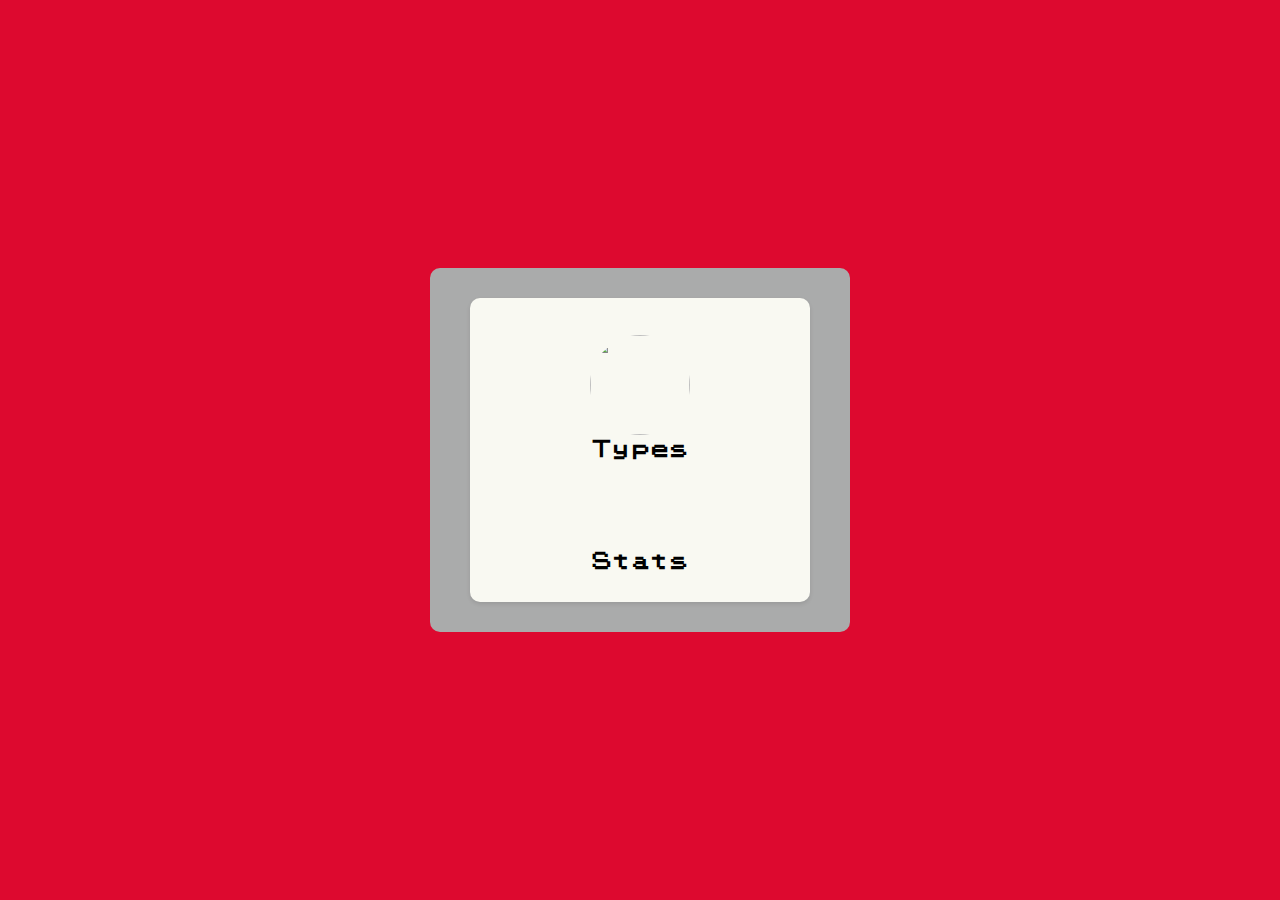
==== details.html @ db74207a "Merge branch 'main' of https://github.com/quyenngyn/Pokedex" ====
<!DOCTYPE html>
<html lang="en">
<head>
    <meta charset="UTF-8">
    <meta name="viewport" content="width=device-width, initial-scale=1.0">
    <title>Pokemon Details</title>
    <link rel="stylesheet" href="details.css" />
    <link rel="stylesheet" href="pokemon.css" />
</head>
<body>
    <div id="card-frame">
        <div id="card" class="card">
            <div class="card-header">
                <div id="card-id" class="card-id"></div>
                <h1 id="card-title" class="card-title"></h1>
            </div>
            <div class="card-body">
                <img id="card-image" class="card-image" src="" alt="">
                <h3>Types</h3>
                <ul id="type-list"></ul>
                <div id="attributes-card"></div>
                <h3>Stats</h3>
                <div id="stat-card"></div>
            </div>
        </div>
    </div>
<script src="details.js"></script>
</body>
</html>
---- details.css ----
:root {
    --color-main: #089eca;
    --color-background: #f4f4f4;
    --card-background: #f9f9f2;
    --color-border: #4b4a4ac4;
    --color-pokedex: #dd092f;
    --color-pokedex-border: #AAABAB;

}

@font-face { font-family: PokemonGb; src: url('PokemonGb-RAeo.ttf'); } 

body {
    font-family: 'PokemonGb', sans-serif;
    margin: 0;
    padding: 0;
    display: grid;
    place-items: center;
    height: 100vh;
    width: 100vw;
    background: var(--color-pokedex);
}

.container {
    display: flex;
    flex-flow: column nowrap;
    align-items: center;
    justify-content: center;
    margin-top: 50px;
}

#card-frame {
    border: 30px solid var(--color-pokedex-border);
    background-color: var(--color-pokedex-border);
    border-radius: 10px;
}

.card {
    background: var(--card-background);
    border-radius: 10px;
    box-shadow: 0 2px 4px rgba(0, 0, 0, 0.1);
    width: 300px;
    margin: 0 10px;
    padding: 20px;
    text-align: center;
}

.card img {
    width: 100px;
    height: 100px;
    border-radius: 50%;
    margin-bottom: 5px;
}

.card h1 {
    font-size: 1.5rem;
    margin-bottom: 10px;
    text-transform: capitalize;
}

.card h3 {
    font-size: 1.2rem;
    margin: 0 0 10px;
    text-transform: capitalize;
}

.card p {
    font-size: 1rem;
    margin-bottom: 10px;
    display: flex;
    flex-flow: row;
    text-align: left;
    justify-content: space-between;

}

.card a {
    text-decoration: none;
    color: var(--color-main);
    font-weight: bold;
}

.card a:hover {
    text-decoration: underline;
}

/* remove list styles */
.card ul {
    padding: 1rem;
    margin: 0;
    display: flex;
    flex-flow: row wrap;
    justify-content: center;
    gap: 10px;
}

.card li {
    list-style: none;
    margin-bottom: 5px;
    border: var(--color-border) 1px solid;
    padding: 10px;
    border-radius: 5px;
}

#attributes-card {
    padding: 25px;
}

.attribute-span {
    padding: 10px;
}
---- pokemon.css ----
:root {
    --normal: #A8A77A;
    --fire: #EE8130;
    --water: #6390F0;
    --electric: #F7D02C;
    --grass: #7AC74C;
    --ice: #96D9D6;
    --fighting: #C22E28;
    --poison: #A33EA1;
    --ground: #E2BF65;
    --flying: #A98FF3;
    --psychic: #F95587;
    --bug: #A6B91A;
    --rock: #B6A136;
    --ghost: #735797;
    --dragon: #6F35FC;
    --dark: #705746;
    --steel: #B7B7CE;
    --fairy: #D685AD;
}

.normal {
    background-color: var(--normal);
}

.fire {
    background-color: var(--fire);
}

.water {
    background-color: var(--water);
}

.electric {
    background-color: var(--electric);
}

.grass {
    background-color: var(--grass);
}

.ice {
    background-color: var(--ice);
}

.fighting {
    background-color: var(--fighting);
}

.poison {
    background-color: var(--poison);
}

.ground {
    background-color: var(--ground);
}

.flying {
    background-color: var(--flying);
}

.psychic {
    background-color: var(--psychic);
}

.bug {
    background-color: var(--bug);
}

.rock {
    background-color: var(--rock);
}

.ghost {
    background-color: var(--ghost);
}

.dragon {
    background-color: var(--dragon);
}

.dark {
    background-color: var(--dark);
}

.steel {
    background-color: var(--steel);
}

.fairy {
    background-color: var(--fairy);
}
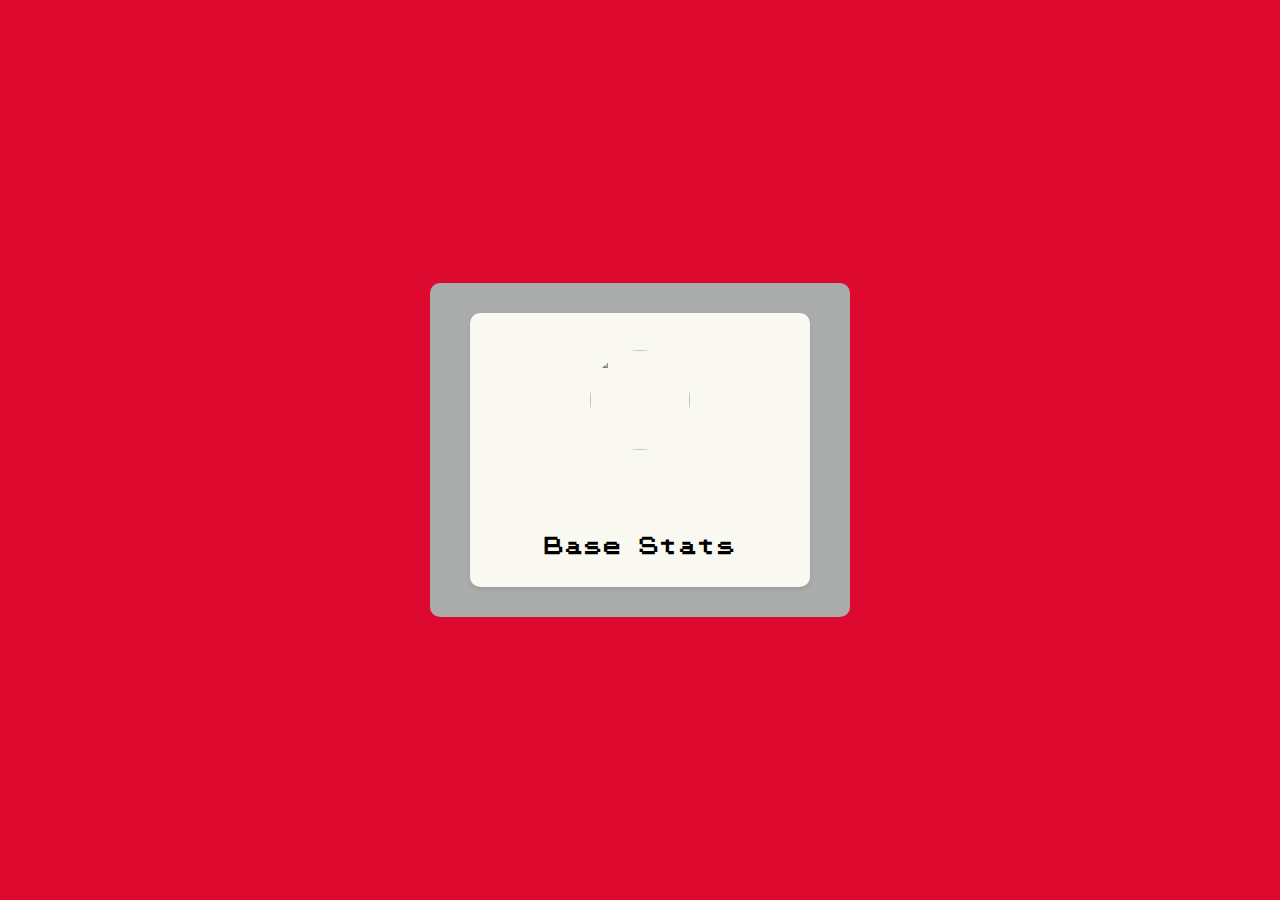
==== commit a6c5eeaa: "Make nav cards pretty" ====
--- a/details.html
+++ b/details.html
@@ -16,10 +16,9 @@
             </div>
             <div class="card-body">
                 <img id="card-image" class="card-image" src="" alt="">
-                <h3>Types</h3>
                 <ul id="type-list"></ul>
                 <div id="attributes-card"></div>
-                <h3>Stats</h3>
+                <h3>Base Stats</h3>
                 <div id="stat-card"></div>
             </div>
         </div>
--- a/details.css
+++ b/details.css
@@ -97,7 +97,6 @@
 .card li {
     list-style: none;
     margin-bottom: 5px;
-    border: var(--color-border) 1px solid;
     padding: 10px;
     border-radius: 5px;
 }
--- a/pokemon.css
+++ b/pokemon.css
@@ -1,22 +1,22 @@
 :root {
-    --normal: #A8A77A;
-    --fire: #EE8130;
-    --water: #6390F0;
-    --electric: #F7D02C;
-    --grass: #7AC74C;
-    --ice: #96D9D6;
-    --fighting: #C22E28;
-    --poison: #A33EA1;
-    --ground: #E2BF65;
-    --flying: #A98FF3;
-    --psychic: #F95587;
-    --bug: #A6B91A;
-    --rock: #B6A136;
-    --ghost: #735797;
-    --dragon: #6F35FC;
-    --dark: #705746;
-    --steel: #B7B7CE;
-    --fairy: #D685AD;
+    --normal: #A8A77ACC;
+    --fire: #EE8130CC;
+    --water: #6390F0CC;
+    --electric: #F7D02CCC;
+    --grass: #7AC74CCC;
+    --ice: #96D9D6CC;
+    --fighting: #C22E28CC;
+    --poison: #A33EA1CC;
+    --ground: #E2BF65CC;
+    --flying: #A98FF3CC;
+    --psychic: #F95587CC;
+    --bug: #A6B91ACC;
+    --rock: #B6A136CC;
+    --ghost: #735797CC;
+    --dragon: #6F35FCCC;
+    --dark: #705746CC;
+    --steel: #B7B7CECC;
+    --fairy: #D685ADCC;
 }
 
 .normal {
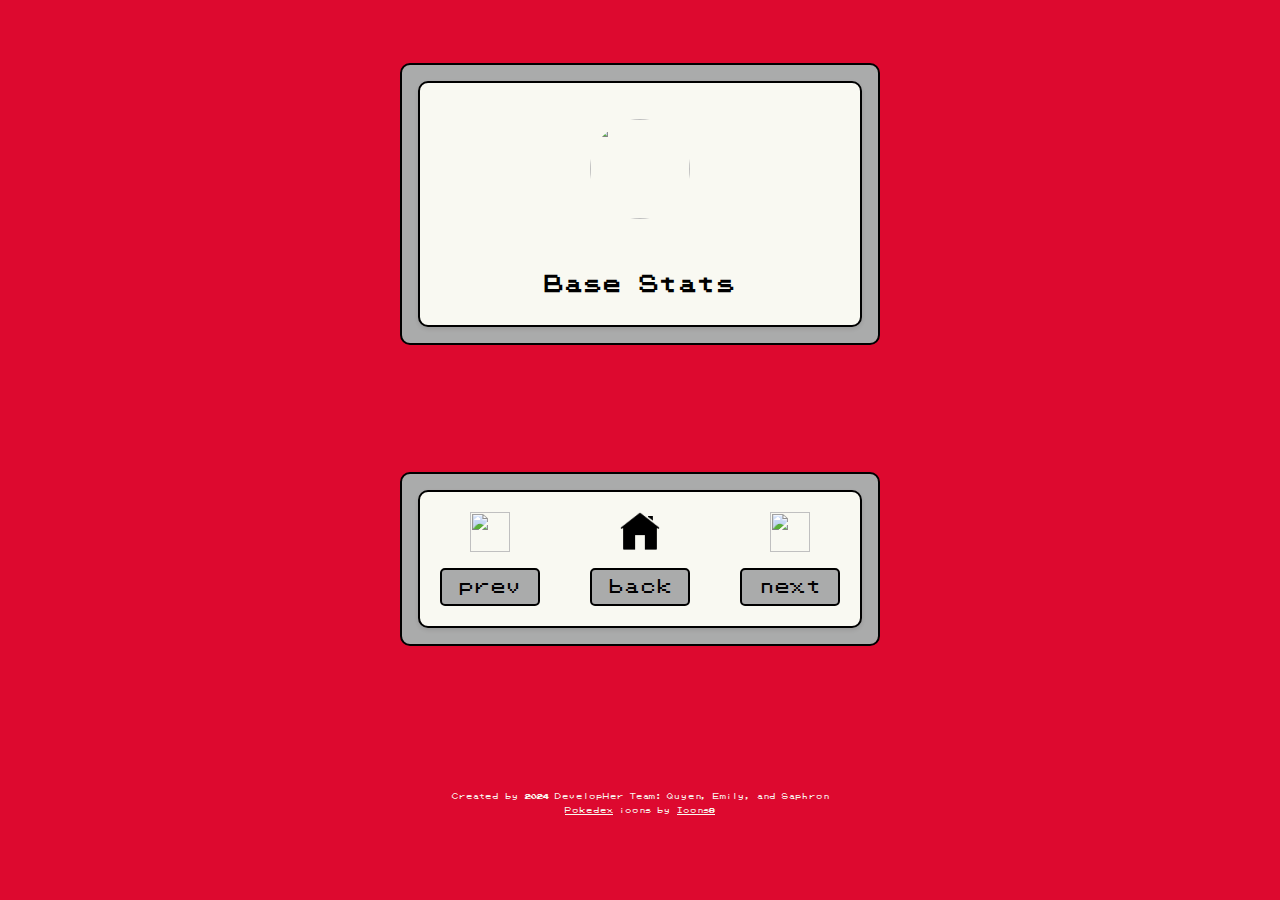
==== commit f1688829: "Add and style nav panel" ====
--- a/details.html
+++ b/details.html
@@ -23,6 +23,26 @@
             </div>
         </div>
     </div>
+    <div id="nav-frame">
+        <div class="nav-container">
+            <div class="nav-content">
+                <img id="prev-img" class="nav-image" src="" alt="">
+                <button id="prev-button" class="btn">prev</button>
+            </div>
+            <a href="/"><div class="nav-content">
+                <img class="nav-image" src="icons8-home-50.png" alt="">
+                <button id="back-button" class="btn">back</button>
+            </div></a>
+            <div class="nav-content">
+                <img id="next-img" class="nav-image" src="" alt="">
+                <button id="next-button" class="btn">next</button>
+            </div>
+        </div>
+    </div>
+    <footer>
+        <p>Created by 2024 DevelopHer Team: Quyen, Emily, and Saphron</p>
+        <p><a target="_blank" href="https://icons8.com/icon/15566/pokedex">Pokedex</a> icons by <a target="_blank" href="https://icons8.com">Icons8</a></p>
+    </footer>
 <script src="details.js"></script>
 </body>
 </html>--- a/details.css
+++ b/details.css
@@ -1,5 +1,5 @@
 :root {
-    --color-main: #089eca;
+    --color-main: #dd092f;
     --color-background: #f4f4f4;
     --card-background: #f9f9f2;
     --color-border: #4b4a4ac4;
@@ -21,28 +21,35 @@
     background: var(--color-pokedex);
 }
 
-.container {
-    display: flex;
-    flex-flow: column nowrap;
-    align-items: center;
-    justify-content: center;
-    margin-top: 50px;
+#card-frame {
+    background-color: var(--color-pokedex-border);
+    min-width: 410px;
+    max-width: 95%;
+    border: 2px solid black;
+    border-radius: 10px;
+    display: block;
 }
 
-#card-frame {
-    border: 30px solid var(--color-pokedex-border);
+#nav-frame {
     background-color: var(--color-pokedex-border);
+    min-width: 410px;
+    max-width: 95%;
+    border: 2px solid black;
     border-radius: 10px;
+    display: flex;
 }
 
 .card {
     background: var(--card-background);
+    border: 2px solid black;
     border-radius: 10px;
     box-shadow: 0 2px 4px rgba(0, 0, 0, 0.1);
-    width: 300px;
     margin: 0 10px;
     padding: 20px;
     text-align: center;
+    min-width: 400px;
+    max-width: 90%;
+    margin: 1rem;
 }
 
 .card img {
@@ -84,7 +91,6 @@
     text-decoration: underline;
 }
 
-/* remove list styles */
 .card ul {
     padding: 1rem;
     margin: 0;
@@ -98,13 +104,83 @@
     list-style: none;
     margin-bottom: 5px;
     padding: 10px;
+    border: 2px solid black;
     border-radius: 5px;
 }
 
 #attributes-card {
-    padding: 25px;
+    display: grid;
+    grid-template-columns: auto auto;
+    margin: 0 3rem 1.2rem;
+    column-gap: 3rem;
+}
+
+#attributes-card span {
+    padding: 0.5rem;
+}
+
+.attribute-value {
+    text-align: left;
 }
 
 .attribute-span {
-    padding: 10px;
+    text-align: right;
+}
+
+.nav-container {
+    display: flex;
+    justify-content: space-between;
+    align-items: center;
+    padding: 1rem;
+    background: var(--card-background);
+    border: 2px solid black;
+    border-radius: 10px;
+    box-shadow: 0 2px 4px rgba(0, 0, 0, 0.1);
+    padding: 20px;
+    text-align: center;
+    min-width: 400px;
+    max-width: 90%;
+    margin: 1rem;
+}
+
+.nav-container a {
+    text-decoration: none;
+    color: var(--color-main);
+    font-weight: bold;
+}
+
+.nav-content {
+    display: flex;
+    flex-flow: column;
+    justify-content: space-between;
+    align-items: center;
+    gap: 1rem;
+}
+
+.nav-content .nav-image {
+    width: 40px;
+    height: 40px;
+}
+
+.btn {
+    background-color: var(--color-pokedex-border);
+    padding: 0.5rem 1rem;
+    border: 2px solid black;
+    border-radius: 5px;
+    cursor: pointer;
+    font-size: 1rem;
+    font-family: PokemonGb;
+}
+
+footer {
+    bottom: 0;
+    width: 100%;
+    padding: 1rem;
+    text-align: center;
+    color: var(--card-background);
+    font-size: 0.4rem;
+}
+
+footer a {
+    color: var(--card-background);
 }--- a/pokemon.css
+++ b/pokemon.css
@@ -21,72 +21,161 @@
 
 .normal {
     background-color: var(--normal);
+    --main: var(--normal);
+    
 }
 
 .fire {
     background-color: var(--fire);
+    --main: var(--fire);
 }
 
 .water {
     background-color: var(--water);
+    --main: var(--water);
 }
 
 .electric {
     background-color: var(--electric);
+    --main: var(--electric);
 }
 
 .grass {
     background-color: var(--grass);
+    --main: var(--grass);
 }
 
 .ice {
     background-color: var(--ice);
+    --main: var(--ice);
 }
 
 .fighting {
     background-color: var(--fighting);
+    --main: var(--fighting);
 }
 
 .poison {
     background-color: var(--poison);
+    --main: var(--poison);
 }
 
 .ground {
     background-color: var(--ground);
+    --main: var(--ground);
 }
 
 .flying {
     background-color: var(--flying);
+    --main: var(--flying);
 }
 
 .psychic {
     background-color: var(--psychic);
+    --main: var(--psychic);
 }
 
 .bug {
     background-color: var(--bug);
+    --main: var(--bug);
 }
 
 .rock {
     background-color: var(--rock);
+    --main: var(--rock);
 }
 
 .ghost {
     background-color: var(--ghost);
+    --main: var(--ghost);
 }
 
 .dragon {
     background-color: var(--dragon);
+    --main: var(--dragon);
 }
 
 .dark {
     background-color: var(--dark);
+    --main: var(--dark);
 }
 
 .steel {
     background-color: var(--steel);
+    --main: var(--steel);
 }
 
 .fairy {
     background-color: var(--fairy);
-}+    --main: var(--fairy);
+}
+
+/* add gradient for secondary types */
+
+.secondary-fire {
+    background: linear-gradient(to top, var(--fire), var(--main));
+}
+
+.secondary-water {
+    background: linear-gradient(to top, var(--water), var(--main));
+}
+
+.secondary-electric {
+    background: linear-gradient(to top, var(--electric), var(--main));
+}
+
+.secondary-grass {
+    background: linear-gradient(to top, var(--grass), var(--main));
+}
+
+.secondary-ice {
+    background: linear-gradient(to top, var(--ice), var(--main));
+}
+
+.secondary-fighting {
+    background: linear-gradient(to top, var(--fighting), var(--main));
+}
+
+.secondary-poison {
+    background: linear-gradient(to top, var(--poison), var(--main));
+}
+
+.secondary-ground {
+    background: linear-gradient(to top, var(--ground), var(--main));
+}
+
+.secondary-flying {
+    background: linear-gradient(to top, var(--flying), var(--main));
+}
+
+.secondary-psychic {
+    background: linear-gradient(to top, var(--psychic), var(--main));
+}
+
+.secondary-bug {
+    background: linear-gradient(to top, var(--bug), var(--main));
+}
+
+.secondary-rock {
+    background: linear-gradient(to top, var(--rock), var(--main));
+}
+
+.secondary-ghost {
+    background: linear-gradient(to top, var(--ghost), var(--main));
+}
+
+.secondary-dragon {
+    background: linear-gradient(to top, var(--dragon), var(--main));
+}
+
+.secondary-dark {
+    background: linear-gradient(to top, var(--dark), var(--main));
+}
+
+.secondary-steel {
+    background: linear-gradient(to top, var(--steel), var(--main));
+}
+
+.secondary-fairy {
+    background: linear-gradient(to top, var(--fairy), var(--main));
+}
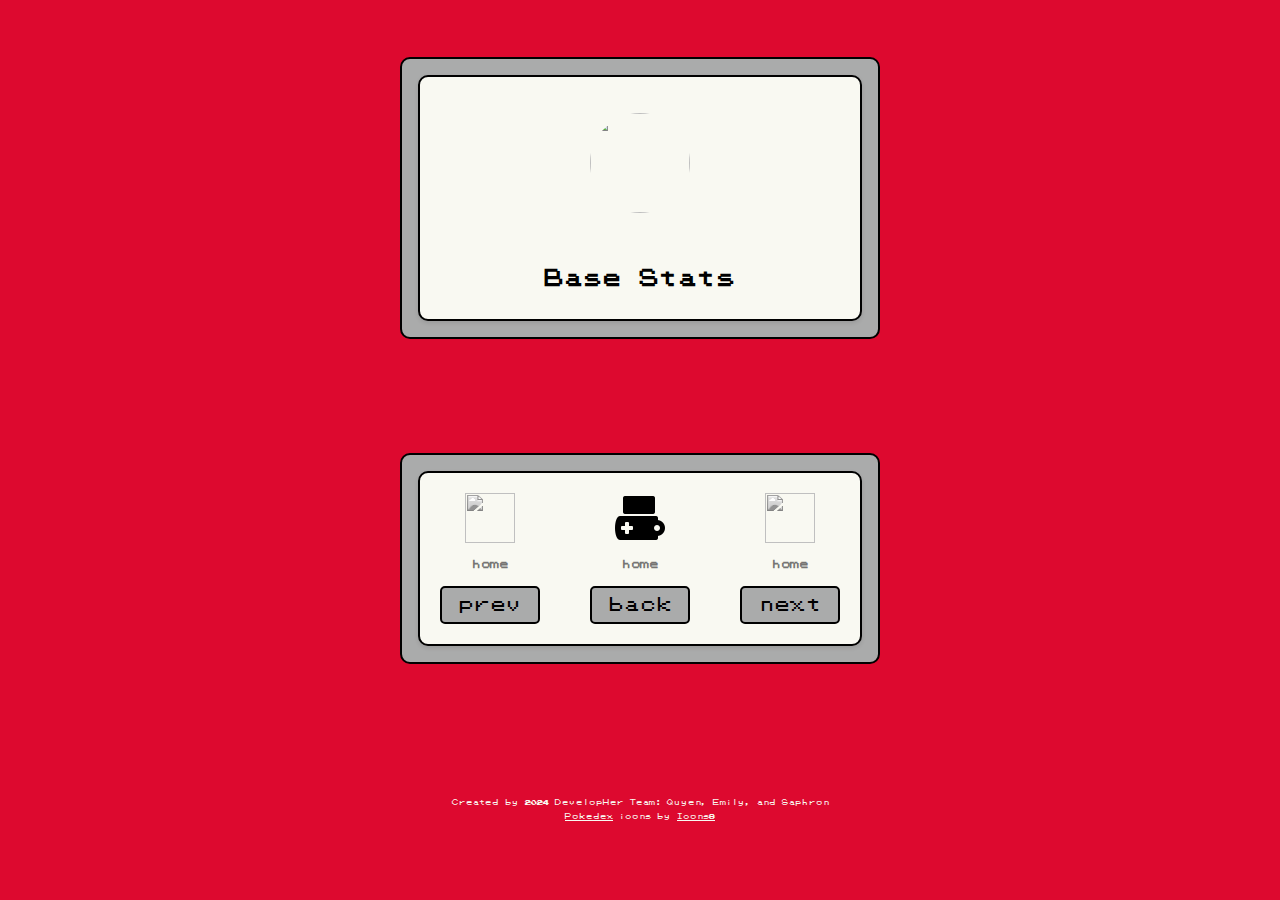
==== commit 3ae18438: "Fetch next and prev pokemon for nav" ====
--- a/details.html
+++ b/details.html
@@ -25,18 +25,21 @@
     </div>
     <div id="nav-frame">
         <div class="nav-container">
-            <div class="nav-content">
+            <a id="prev-nav" href="/"><div class="nav-content">
                 <img id="prev-img" class="nav-image" src="" alt="">
+                <span id="prev-name">home</span>
                 <button id="prev-button" class="btn">prev</button>
-            </div>
+            </div></a>
             <a href="/"><div class="nav-content">
-                <img class="nav-image" src="icons8-home-50.png" alt="">
+                <img class="nav-image" src="icons8-pokedex-50.png" alt="">
+                <span>home</span>
                 <button id="back-button" class="btn">back</button>
             </div></a>
-            <div class="nav-content">
+            <a id="next-nav" href="/"><div class="nav-content">
                 <img id="next-img" class="nav-image" src="" alt="">
+                <span id="next-name">home</span>
                 <button id="next-button" class="btn">next</button>
-            </div>
+            </div></a>
         </div>
     </div>
     <footer>
--- a/details.css
+++ b/details.css
@@ -158,8 +158,17 @@
 }
 
 .nav-content .nav-image {
-    width: 40px;
-    height: 40px;
+    width: 50px;
+    height: 50px;
+    -webkit-filter: grayscale(100%); /* Safari 6.0 - 9.0 */
+    filter: grayscale(100%);
+}
+
+.nav-content span {
+    font-size: 0.6rem;
+    color: var(--color-border);
+    padding: 0;
+    margin: 0;
 }
 
 .btn {
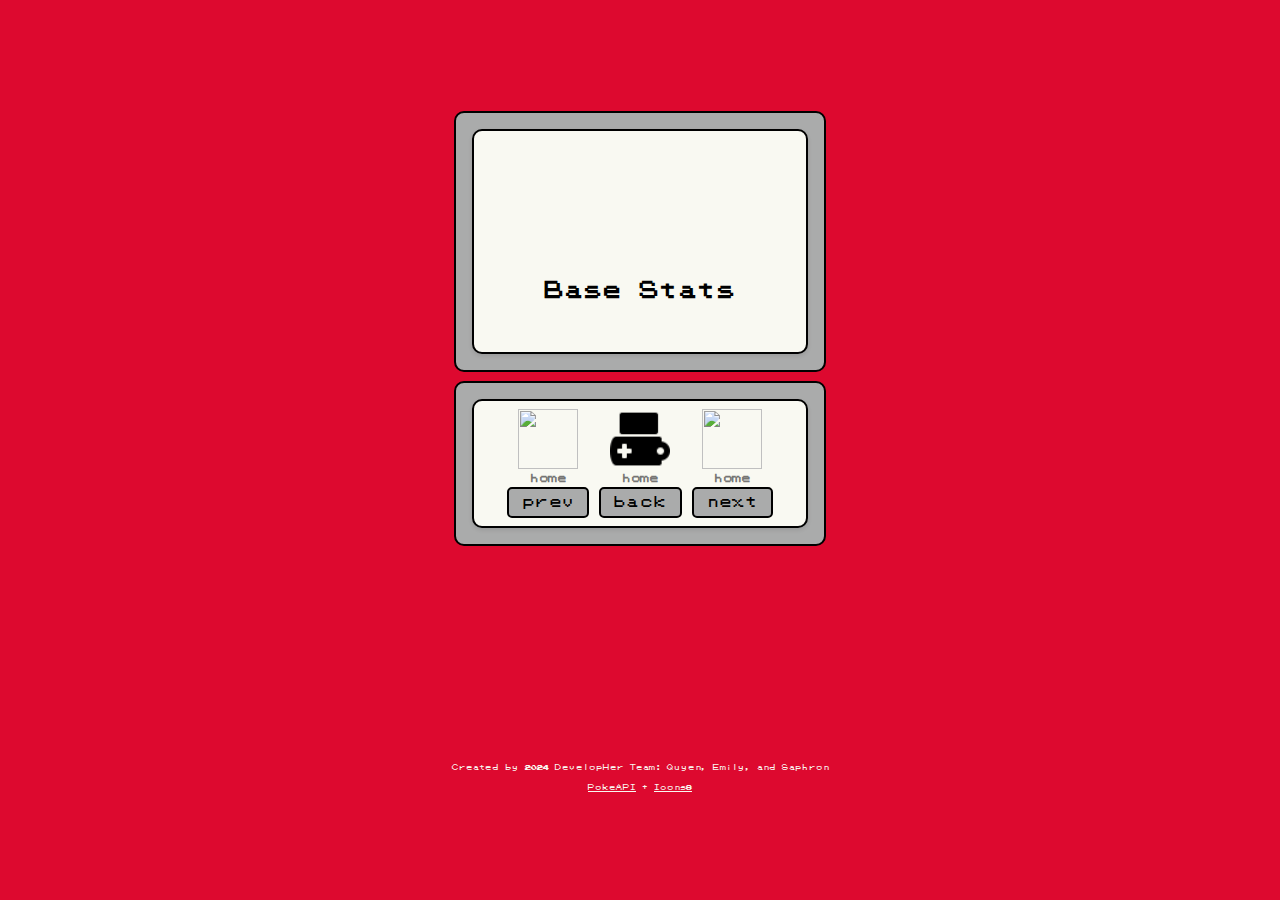
==== commit ed67587c: "Make deets page responsive" ====
--- a/details.html
+++ b/details.html
@@ -8,43 +8,45 @@
     <link rel="stylesheet" href="pokemon.css" />
 </head>
 <body>
-    <div id="card-frame">
-        <div id="card" class="card">
-            <div class="card-header">
-                <div id="card-id" class="card-id"></div>
-                <h1 id="card-title" class="card-title"></h1>
-            </div>
-            <div class="card-body">
-                <img id="card-image" class="card-image" src="" alt="">
-                <ul id="type-list"></ul>
-                <div id="attributes-card"></div>
-                <h3>Base Stats</h3>
-                <div id="stat-card"></div>
+    <main>
+        <div id="card-frame">
+            <div id="card" class="card">
+                <div class="card-header">
+                    <div id="card-id" class="card-id"></div>
+                    <h1 id="card-title" class="card-title"></h1>
+                </div>
+                <div class="card-body">
+                    <img id="card-image" class="card-image" src="" alt="">
+                    <ul id="type-list"></ul>
+                    <div id="attributes-card"></div>
+                    <h3>Base Stats</h3>
+                    <div id="stat-card"></div>
+                </div>
             </div>
         </div>
-    </div>
-    <div id="nav-frame">
-        <div class="nav-container">
-            <a id="prev-nav" href="/"><div class="nav-content">
-                <img id="prev-img" class="nav-image" src="" alt="">
-                <span id="prev-name">home</span>
-                <button id="prev-button" class="btn">prev</button>
-            </div></a>
-            <a href="/"><div class="nav-content">
-                <img class="nav-image" src="icons8-pokedex-50.png" alt="">
-                <span>home</span>
-                <button id="back-button" class="btn">back</button>
-            </div></a>
-            <a id="next-nav" href="/"><div class="nav-content">
-                <img id="next-img" class="nav-image" src="" alt="">
-                <span id="next-name">home</span>
-                <button id="next-button" class="btn">next</button>
-            </div></a>
+        <div id="nav-frame">
+            <div class="nav-container">
+                <a id="prev-nav" href="/"><div class="nav-content">
+                    <img id="prev-img" class="nav-image" src="" alt="">
+                    <span id="prev-name">home</span>
+                    <button id="prev-button" class="btn">prev</button>
+                </div></a>
+                <a href="/"><div class="nav-content">
+                    <img class="nav-image" src="icons8-pokedex-50.png" alt="">
+                    <span>home</span>
+                    <button id="back-button" class="btn">back</button>
+                </div></a>
+                <a id="next-nav" href="/"><div class="nav-content">
+                    <img id="next-img" class="nav-image" src="" alt="">
+                    <span id="next-name">home</span>
+                    <button id="next-button" class="btn">next</button>
+                </div></a>
+            </div>
         </div>
-    </div>
+    </main>
     <footer>
         <p>Created by 2024 DevelopHer Team: Quyen, Emily, and Saphron</p>
-        <p><a target="_blank" href="https://icons8.com/icon/15566/pokedex">Pokedex</a> icons by <a target="_blank" href="https://icons8.com">Icons8</a></p>
+        <p><a href="https://pokeapi.co/">PokeAPI</a> + <a target="_blank" href="https://icons8.com">Icons8</a></p>
     </footer>
 <script src="details.js"></script>
 </body>
--- a/details.css
+++ b/details.css
@@ -1,11 +1,11 @@
 :root {
-    --color-main: #dd092f;
+    --color-highlight: #dd092f;
     --color-background: #f4f4f4;
     --card-background: #f9f9f2;
     --color-border: #4b4a4ac4;
     --color-pokedex: #dd092f;
     --color-pokedex-border: #AAABAB;
-
+    --main: #f4f4f4CC;
 }
 
 @font-face { font-family: PokemonGb; src: url('PokemonGb-RAeo.ttf'); } 
@@ -15,28 +15,36 @@
     margin: 0;
     padding: 0;
     display: grid;
+    grid-template-columns: auto;
     place-items: center;
     height: 100vh;
     width: 100vw;
     background: var(--color-pokedex);
 }
 
+main {
+    display: flex;
+    flex-flow: column;
+    justify-content: center;
+    align-items: center;
+    gap: 0.6rem;
+    margin: 0.6rem 0;
+}
+
 #card-frame {
     background-color: var(--color-pokedex-border);
-    min-width: 410px;
-    max-width: 95%;
     border: 2px solid black;
     border-radius: 10px;
     display: block;
+    min-width: 100%;
 }
 
 #nav-frame {
     background-color: var(--color-pokedex-border);
-    min-width: 410px;
     max-width: 95%;
     border: 2px solid black;
     border-radius: 10px;
-    display: flex;
+    min-width: 100%;
 }
 
 .card {
@@ -44,36 +52,28 @@
     border: 2px solid black;
     border-radius: 10px;
     box-shadow: 0 2px 4px rgba(0, 0, 0, 0.1);
-    margin: 0 10px;
-    padding: 20px;
+    padding: 2rem;
     text-align: center;
-    min-width: 400px;
-    max-width: 90%;
     margin: 1rem;
 }
 
 .card img {
-    width: 100px;
-    height: 100px;
-    border-radius: 50%;
-    margin-bottom: 5px;
+    max-width: 40vw;
+    max-height: 20vh;
 }
 
 .card h1 {
-    font-size: 1.5rem;
-    margin-bottom: 10px;
+    font-size: 1.5em;
     text-transform: capitalize;
 }
 
 .card h3 {
-    font-size: 1.2rem;
-    margin: 0 0 10px;
+    font-size: 1.2em;
     text-transform: capitalize;
 }
 
 .card p {
-    font-size: 1rem;
-    margin-bottom: 10px;
+    font-size: 1em;
     display: flex;
     flex-flow: row;
     text-align: left;
@@ -93,25 +93,23 @@
 
 .card ul {
     padding: 1rem;
-    margin: 0;
     display: flex;
     flex-flow: row wrap;
     justify-content: center;
-    gap: 10px;
+    gap: 1rem;
 }
 
 .card li {
     list-style: none;
-    margin-bottom: 5px;
-    padding: 10px;
+    padding: 0.5rem;
     border: 2px solid black;
     border-radius: 5px;
+    font-size: 0.8rem;
 }
 
 #attributes-card {
     display: grid;
     grid-template-columns: auto auto;
-    margin: 0 3rem 1.2rem;
     column-gap: 3rem;
 }
 
@@ -128,25 +126,25 @@
 }
 
 .nav-container {
-    display: flex;
-    justify-content: space-between;
-    align-items: center;
-    padding: 1rem;
+    display: grid;
+    grid-template-columns: auto auto auto;
     background: var(--card-background);
     border: 2px solid black;
     border-radius: 10px;
     box-shadow: 0 2px 4px rgba(0, 0, 0, 0.1);
-    padding: 20px;
     text-align: center;
-    min-width: 400px;
     max-width: 90%;
     margin: 1rem;
+    padding: 0.5rem 2rem;
+    gap: 0.5rem;
 }
 
 .nav-container a {
     text-decoration: none;
     color: var(--color-main);
     font-weight: bold;
+    padding: 0;
+    margin: 0;
 }
 
 .nav-content {
@@ -154,14 +152,12 @@
     flex-flow: column;
     justify-content: space-between;
     align-items: center;
-    gap: 1rem;
+    gap: 0.2rem;
 }
 
 .nav-content .nav-image {
-    width: 50px;
-    height: 50px;
-    -webkit-filter: grayscale(100%); /* Safari 6.0 - 9.0 */
-    filter: grayscale(100%);
+    width: 60px;
+    height: 60px;
 }
 
 .nav-content span {
@@ -173,21 +169,22 @@
 
 .btn {
     background-color: var(--color-pokedex-border);
-    padding: 0.5rem 1rem;
+    padding: 0.5em 1em;
     border: 2px solid black;
     border-radius: 5px;
     cursor: pointer;
-    font-size: 1rem;
+    font-size: 0.8rem;
     font-family: PokemonGb;
 }
 
 footer {
-    bottom: 0;
-    width: 100%;
-    padding: 1rem;
+    max-width: 100vw;
     text-align: center;
     color: var(--card-background);
     font-size: 0.4rem;
+    display: flex;
+    justify-content: center;
+    flex-flow: column wrap;
 }
 
 footer a {
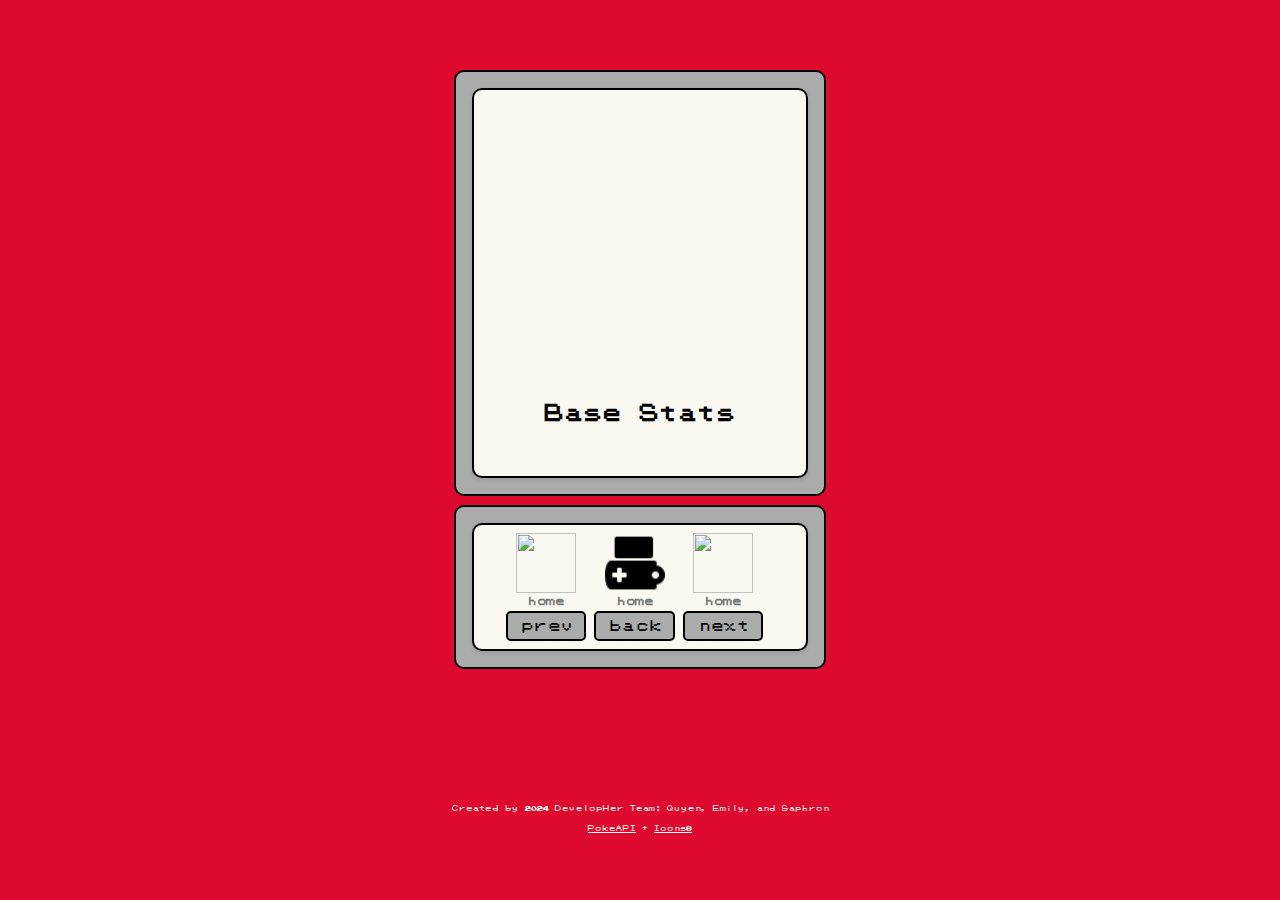
==== commit 8fe232f4: "Fix home link on details.html" ====
--- a/details.html
+++ b/details.html
@@ -26,7 +26,7 @@
         </div>
         <div id="nav-frame">
             <div class="nav-container">
-                <a id="prev-nav" href="/"><div class="nav-content">
+                <a id="prev-nav" href="/index.html"><div class="nav-content">
                     <img id="prev-img" class="nav-image" src="" alt="">
                     <span id="prev-name">home</span>
                     <button id="prev-button" class="btn">prev</button>
@@ -50,4 +50,4 @@
     </footer>
 <script src="details.js"></script>
 </body>
-</html>+</html>
--- a/details.css
+++ b/details.css
@@ -22,6 +22,13 @@
     background: var(--color-pokedex);
 }
 
+@media screen and (max-width: 600px) {
+    body {
+        font-size: 0.8rem;
+    }
+    
+}
+
 main {
     display: flex;
     flex-flow: column;
@@ -58,8 +65,10 @@
 }
 
 .card img {
-    max-width: 40vw;
+    max-width: 20vw;
+    min-width: 20vw;
     max-height: 20vh;
+    min-height: 20vh;
 }
 
 .card h1 {
@@ -127,7 +136,7 @@
 
 .nav-container {
     display: grid;
-    grid-template-columns: auto auto auto;
+    grid-template-columns: 30% 30% 30%;
     background: var(--card-background);
     border: 2px solid black;
     border-radius: 10px;
@@ -175,6 +184,7 @@
     cursor: pointer;
     font-size: 0.8rem;
     font-family: PokemonGb;
+    width: 100%;
 }
 
 footer {
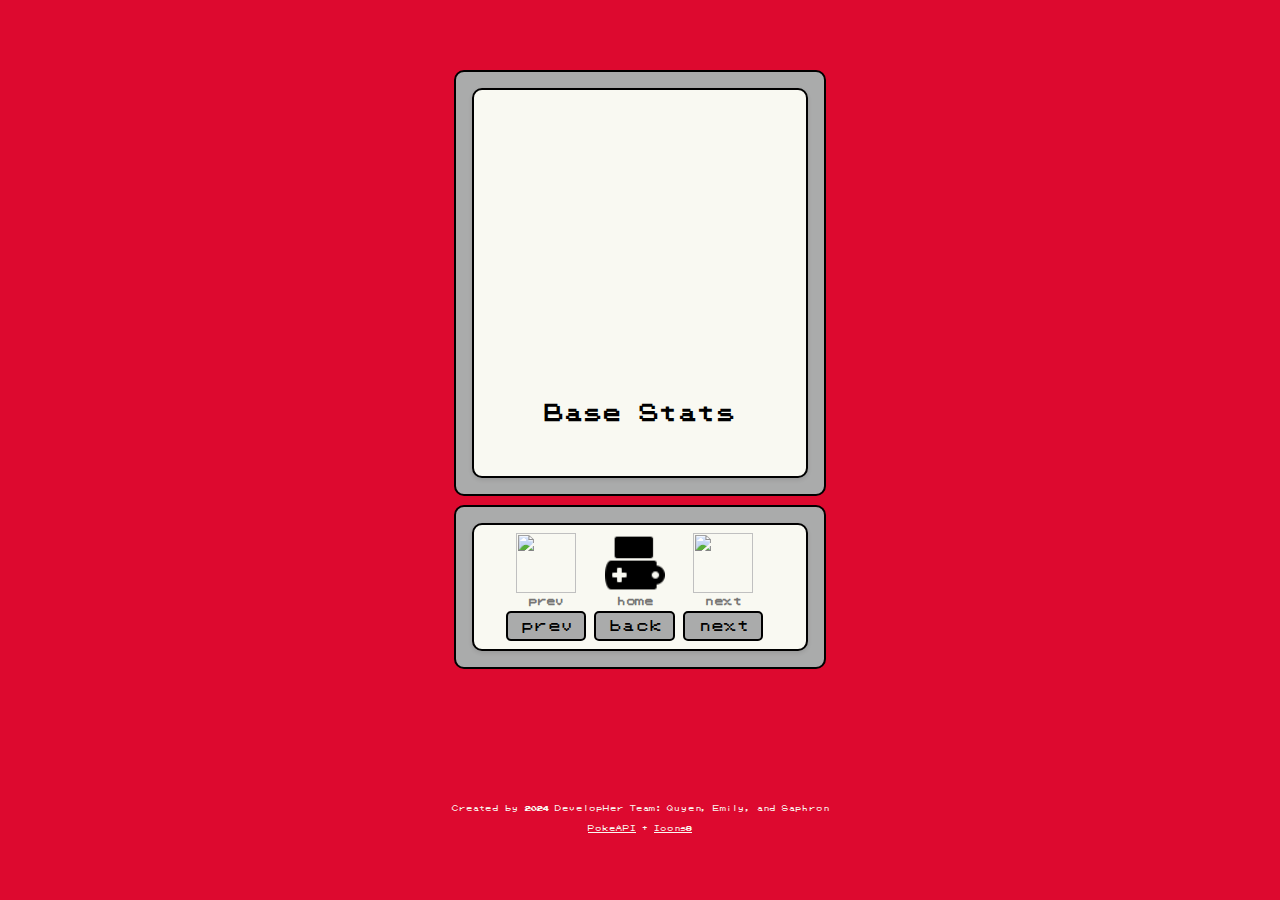
==== commit f17f751c: "Update details.html" ====
--- a/details.html
+++ b/details.html
@@ -26,19 +26,19 @@
         </div>
         <div id="nav-frame">
             <div class="nav-container">
-                <a id="prev-nav" href="/index.html"><div class="nav-content">
+                <a id="prev-nav" href="/"><div class="nav-content">
                     <img id="prev-img" class="nav-image" src="" alt="">
-                    <span id="prev-name">home</span>
+                    <span id="prev-name">prev</span>
                     <button id="prev-button" class="btn">prev</button>
                 </div></a>
-                <a href="/"><div class="nav-content">
+                <a href="/index.html"><div class="nav-content">
                     <img class="nav-image" src="icons8-pokedex-50.png" alt="">
                     <span>home</span>
                     <button id="back-button" class="btn">back</button>
                 </div></a>
                 <a id="next-nav" href="/"><div class="nav-content">
                     <img id="next-img" class="nav-image" src="" alt="">
-                    <span id="next-name">home</span>
+                    <span id="next-name">next</span>
                     <button id="next-button" class="btn">next</button>
                 </div></a>
             </div>
